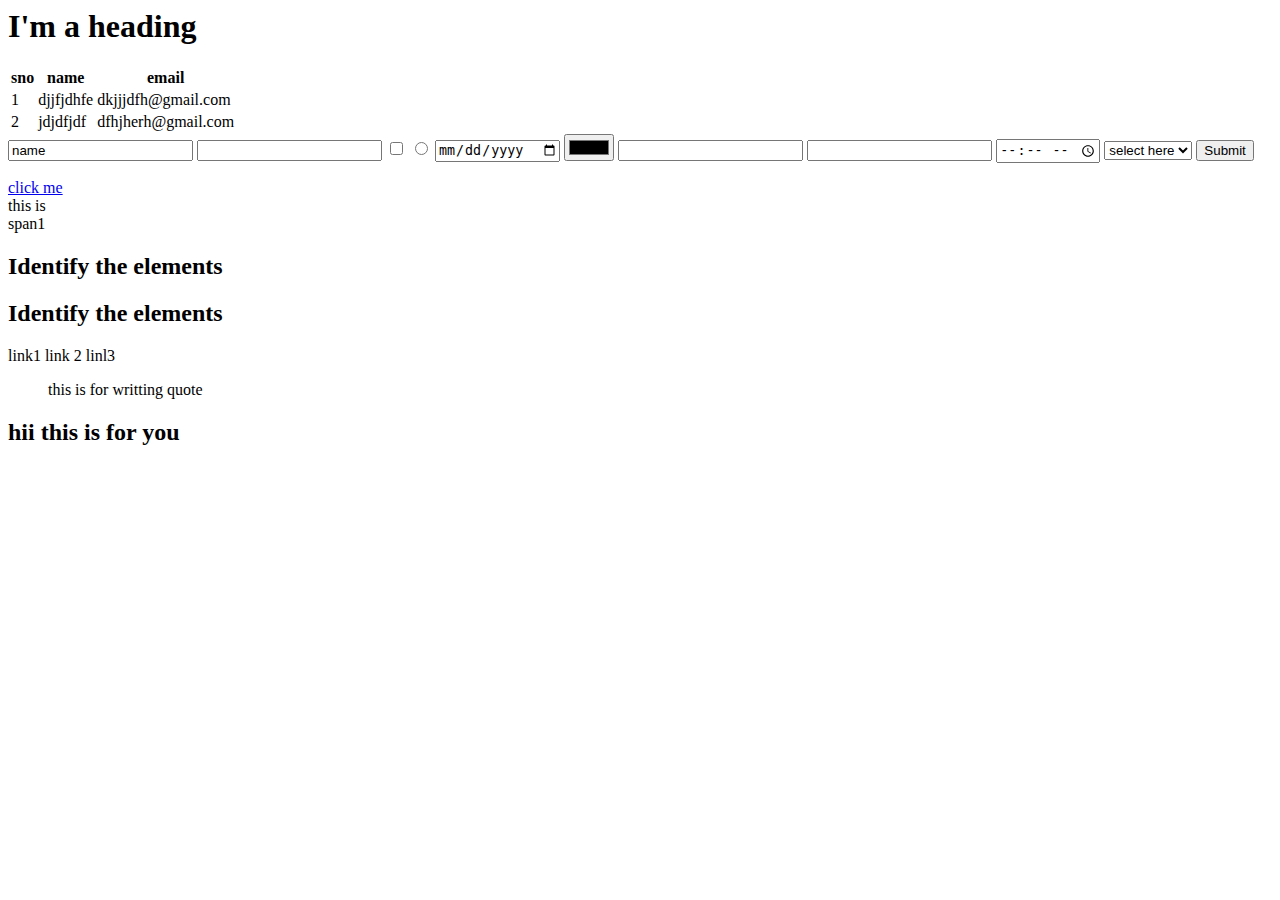
==== index.html @ 15fef6a0 "first commit" ====
<html>
    <head>
        <!-- <http://127.0.0.1:index.html></http:> -->
        <style>
            b{
                background-color: blueviolet;
            }
            i{
                background-color: cyan;
            }
            h4{
                background-color: orangered;
            }
        </style>
    </head>
    <title>more tags ....</title>
<h1>I'm a heading</h1>
<body>
    <!-- <b>fdjhfdhf</b>
    <i>hellooooo</i>
    <u><h1></h1></u>
    <h4>heading</h4>
    <button>
        click me
    </button>
paragraph is block element
    <b>stuff</b> 
    <code>
        <pre>
            for(var=i;i<10;i++){
                console.log('hi')
            }
        </pre>

    </code>
    <img width="400px" height="300px" alt="tree" src="https://cdn.pixabay.com/photo/2015/04/23/22/00/tree-736885__480.jpg" >
<b>This is bold</b>
<br>
<hr />
<i>this is italic</i> -->
<!-- <marquee direction="right" height="400px">this is marquee</marquee> -->
<table>
    <tr>
        <th>sno</th>
        <th>name</th>
        <th>email</th>
    </tr>
    <tr>
        <td>1</td>
        <td>djjfjdhfe</td>
        <td>dkjjjdfh@gmail.com</td>
    </tr>
    <tr>
        <td>2</td>
        <td>jdjdfjdf</td>
        <td>dfhjherh@gmail.com</td>
    </tr>
</table>
<form>
    <input Name="Name" type="text" value="name">
    <input type="number"  />
    <input type="checkbox"  />
    <input type="radio"  />
    <input type="date"  />
    <input type="color"  />
    <input type="email"  />
    <input  required type="password"  />
    <input type="time" />
    <select >
        <option value="">select here</option>
        <option>opn 1</option>
        <option>opn 2</option>
        <option>opn 3</option>
        <option>opn 4</option>
    </select>
    <input type="submit" />
    
</form>

<a  target="blank" href="https://google.com"> click me</a>


<div>this is</div>
<span>span1</span>
<h2 id="th">Identify the elements</h2>
<h2 class="th">Identify the elements</h2>
<div id="sr" navbar>
    <a>link1</a>
    <a> link 2</a>
    <a>linl3</a>
</div>
<blockquote>this is for writting quote</blockquote>
<h2>hii this is for you</h2>
</body>

</html>
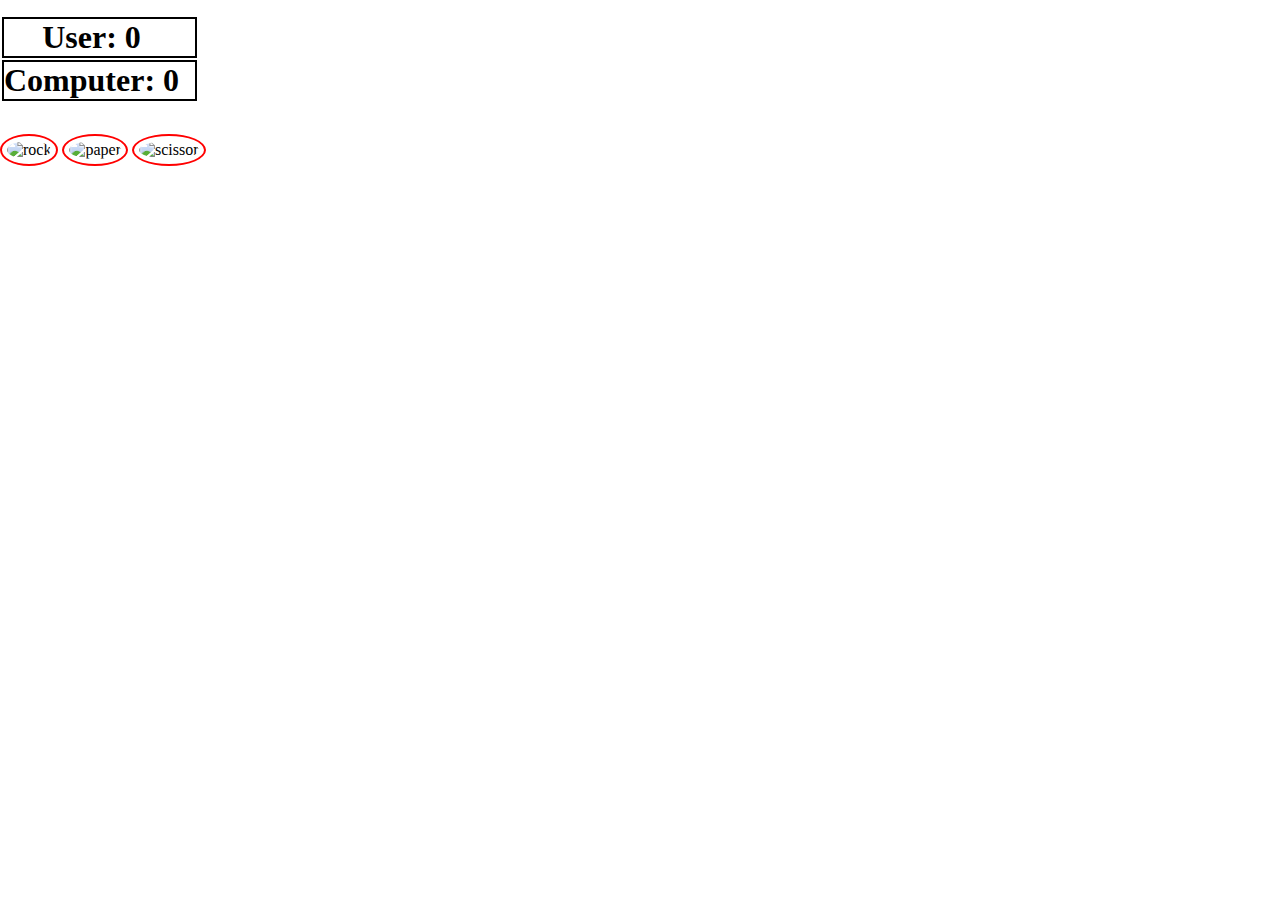
==== commit 52f68efc: "Game" ====
--- a/index.html
+++ b/index.html
@@ -1,96 +1,74 @@
-<html>
-    <head>
-        <!-- <http://127.0.0.1:index.html></http:> -->
-        <style>
-            b{
-                background-color: blueviolet;
-            }
-            i{
-                background-color: cyan;
-            }
-            h4{
-                background-color: orangered;
-            }
-        </style>
-    </head>
-    <title>more tags ....</title>
-<h1>I'm a heading</h1>
+<!DOCTYPE html>
+<html lang="en">
+<head>
+    <meta charset="UTF-8">
+    <meta http-equiv="X-UA-Compatible" content="IE=edge">
+    <meta name="viewport" content="width=device-width, initial-scale=1.0">
+    <title>Rock Paper Scissor Game</title>
+    <script  defer src="./app.js"></script>
+    <style>
+        *{
+            padding: 0;
+            margin: 0;
+            box-sizing: border-box;
+            font-family: Metropolis;
+        }
+        img{
+            width: 100px;
+            border: 2px solid red;
+            border-radius: 50%;
+            padding: 5px;
+            transition: 0.3s ease-in;
+            
+            position: relative;
+            top: 10px;
+        }
+        img:hover{
+            cursor: pointer;
+            box-shadow: rgba(0,0,0,0.1) 0px 4px 12px;
+
+        }
+        div.board{
+            position: relative;
+            top: 15px;
+        }
+        th {
+            
+            border: 2px solid black;
+            /* border-radius: 5px; */
+            border-collapse: collapse;
+        
+        }
+    </style>
+</head>
 <body>
-    <!-- <b>fdjhfdhf</b>
-    <i>hellooooo</i>
-    <u><h1></h1></u>
-    <h4>heading</h4>
-    <button>
-        click me
-    </button>
-paragraph is block element
-    <b>stuff</b> 
-    <code>
-        <pre>
-            for(var=i;i<10;i++){
-                console.log('hi')
-            }
-        </pre>
-
-    </code>
-    <img width="400px" height="300px" alt="tree" src="https://cdn.pixabay.com/photo/2015/04/23/22/00/tree-736885__480.jpg" >
-<b>This is bold</b>
-<br>
-<hr />
-<i>this is italic</i> -->
-<!-- <marquee direction="right" height="400px">this is marquee</marquee> -->
-<table>
-    <tr>
-        <th>sno</th>
-        <th>name</th>
-        <th>email</th>
-    </tr>
-    <tr>
-        <td>1</td>
-        <td>djjfjdhfe</td>
-        <td>dkjjjdfh@gmail.com</td>
-    </tr>
-    <tr>
-        <td>2</td>
-        <td>jdjdfjdf</td>
-        <td>dfhjherh@gmail.com</td>
-    </tr>
-</table>
-<form>
-    <input Name="Name" type="text" value="name">
-    <input type="number"  />
-    <input type="checkbox"  />
-    <input type="radio"  />
-    <input type="date"  />
-    <input type="color"  />
-    <input type="email"  />
-    <input  required type="password"  />
-    <input type="time" />
-    <select >
-        <option value="">select here</option>
-        <option>opn 1</option>
-        <option>opn 2</option>
-        <option>opn 3</option>
-        <option>opn 4</option>
-    </select>
-    <input type="submit" />
+    <div class="board">
+        <table >
+            <tr>
+            <th><h1>User: <span id="user">0 &nbsp;</span></th>
+            </tr>
+            
+            <tr><th><h1>Computer: <span id="computer">0 &nbsp;</span></h1</th>   
+            </tr>   
+            </table>
+        <!-- <h1>User: <span id="user">0</span></h1>
+        <h1>Computer: <span id="computer">0</span></h1> -->
+    </div>
+   <br>
+   <br>
+    <div class="choices">
     
-</form>
-
-<a  target="blank" href="https://google.com"> click me</a>
-
-
-<div>this is</div>
-<span>span1</span>
-<h2 id="th">Identify the elements</h2>
-<h2 class="th">Identify the elements</h2>
-<div id="sr" navbar>
-    <a>link1</a>
-    <a> link 2</a>
-    <a>linl3</a>
-</div>
-<blockquote>this is for writting quote</blockquote>
-<h2>hii this is for you</h2>
+    <img src="https://www.svgrepo.com/show/114864/fist.svg"
+    alt="rock" id="rock">
+    <img src="https://www.svgrepo.com/show/323911/paper.svg"
+    alt="paper" id="paper">
+    <img src="https://cdn-icons.flaticon.com/png/512/4151/premium/4151780.png?token=exp=1642770736~hmac=340fd7d9b2c28f7eb5fde317875cfd08"
+    alt="scissor" id="scissor">
+    <br>
+    <br>
+    </div>  
+    <div class="result">
+        <h1></h1>
+    </div>
 </body>
-
 </html>